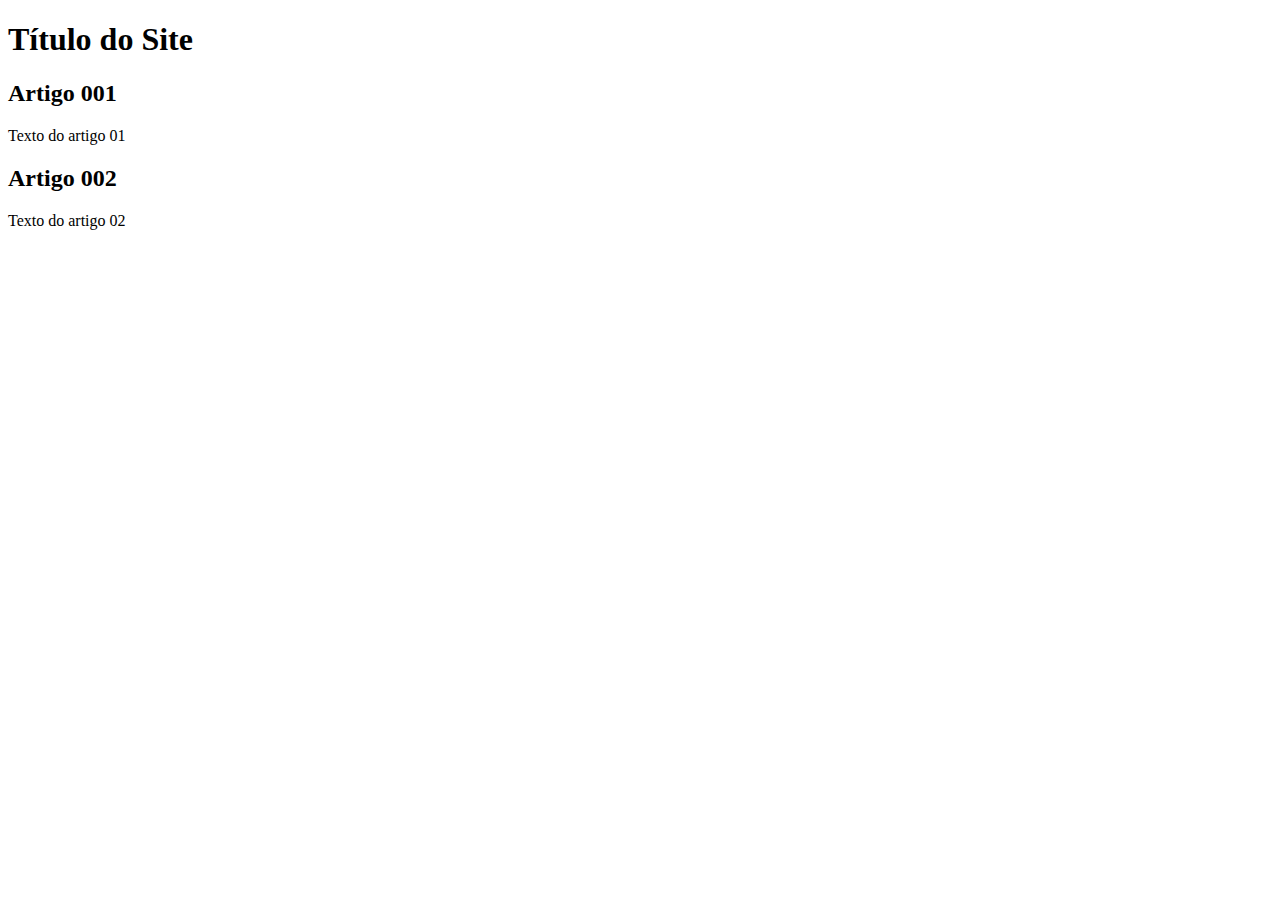
==== index.html @ 83baaf00 "add index" ====
<!DOCTYPE html>
<html lang="pt-BR">
<head>
    <meta charset="UTF-8">
    <meta http-equiv="X-UA-Compatible" content="IE=edge">
    <meta name="viewport" content="width=device-width, initial-scale=1.0">
    <title>Título do Site</title>
</head>
<body>
    <main>
        <header>
            <h1>Título do Site</h1>
        </header>
        <article>
            <h2>Artigo 001</h2>
            <p>Texto do artigo 01</p>
        </article>
        <article>
            <h2>Artigo 002</h2>
            <p>Texto do artigo 02</p>
        </article>        
    </main>
</body>
</html>
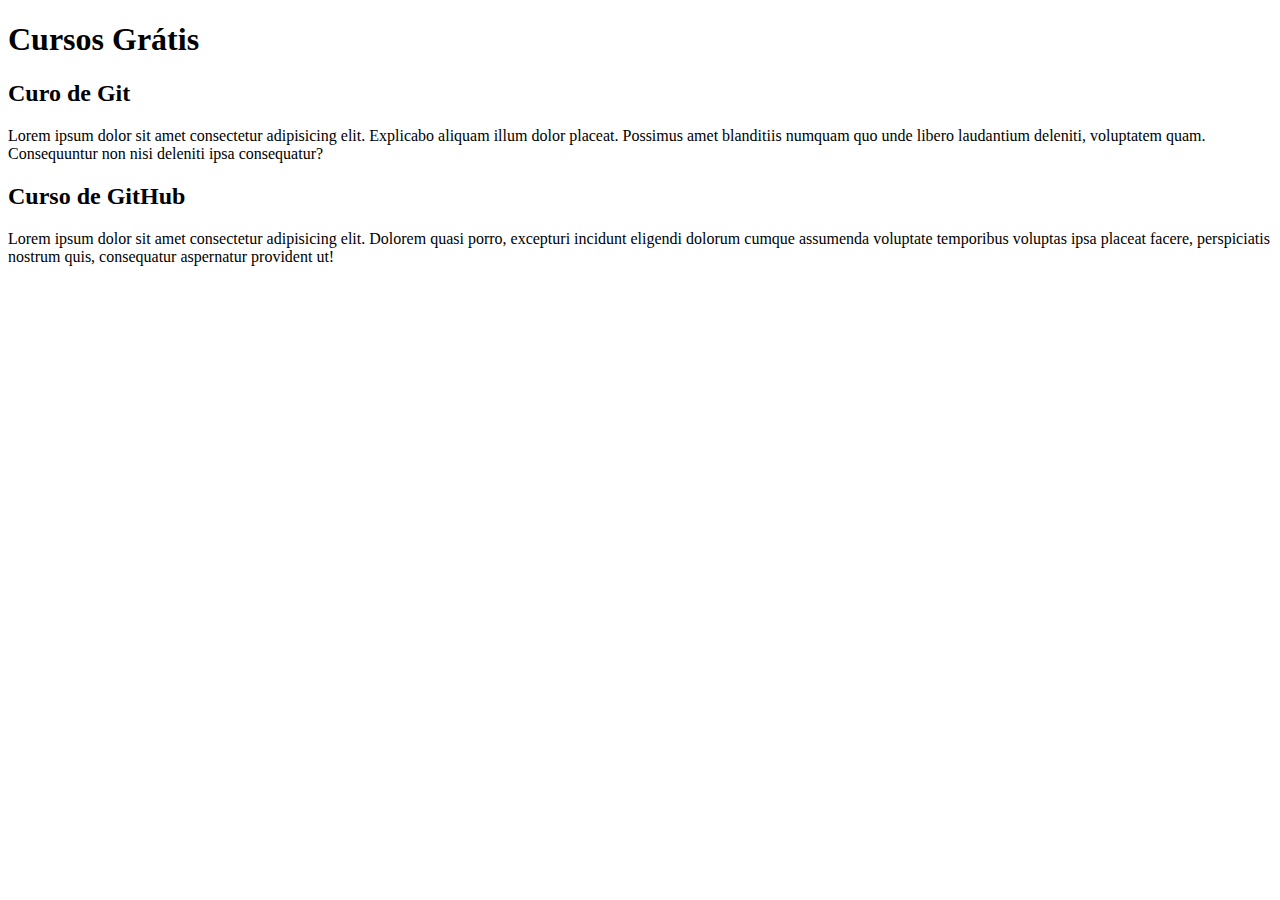
==== commit b79f5022: "comecei a escrever conteudo" ====
--- a/index.html
+++ b/index.html
@@ -4,20 +4,20 @@
     <meta charset="UTF-8">
     <meta http-equiv="X-UA-Compatible" content="IE=edge">
     <meta name="viewport" content="width=device-width, initial-scale=1.0">
-    <title>Título do Site</title>
+    <title></title>
 </head>
 <body>
     <main>
         <header>
-            <h1>Título do Site</h1>
+            <h1>Cursos Grátis</h1>
         </header>
         <article>
-            <h2>Artigo 001</h2>
-            <p>Texto do artigo 01</p>
+            <h2>Curo de Git</h2>
+            <p>Lorem ipsum dolor sit amet consectetur adipisicing elit. Explicabo aliquam illum dolor placeat. Possimus amet blanditiis numquam quo unde libero laudantium deleniti, voluptatem quam. Consequuntur non nisi deleniti ipsa consequatur?</p>
         </article>
         <article>
-            <h2>Artigo 002</h2>
-            <p>Texto do artigo 02</p>
+            <h2>Curso de GitHub</h2>
+            <p>Lorem ipsum dolor sit amet consectetur adipisicing elit. Dolorem quasi porro, excepturi incidunt eligendi dolorum cumque assumenda voluptate temporibus voluptas ipsa placeat facere, perspiciatis nostrum quis, consequatur aspernatur provident ut!</p>
         </article>        
     </main>
 </body>
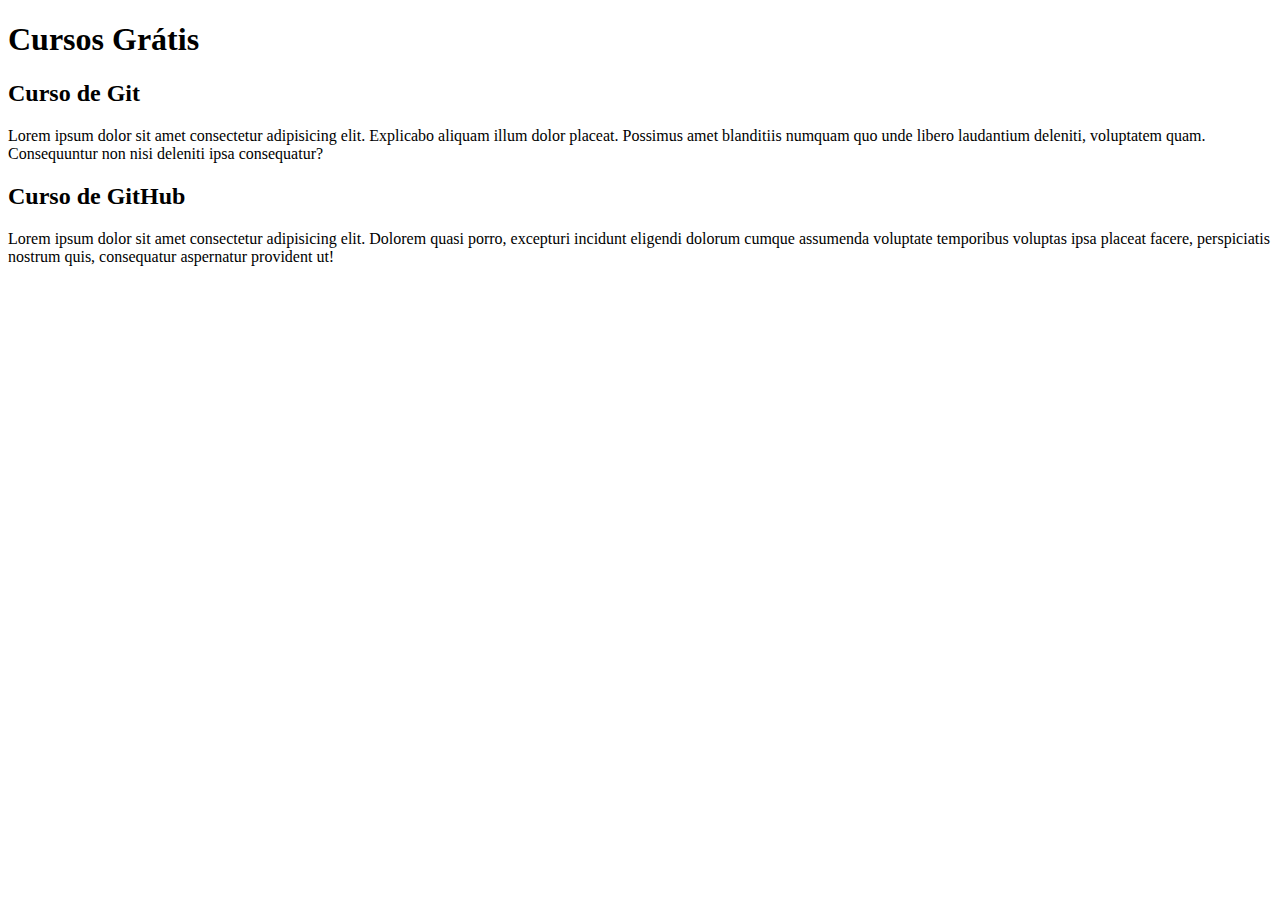
==== commit abfefa5a: "Update index.html" ====
--- a/index.html
+++ b/index.html
@@ -12,7 +12,7 @@
             <h1>Cursos Grátis</h1>
         </header>
         <article>
-            <h2>Curo de Git</h2>
+            <h2>Curso de Git</h2>
             <p>Lorem ipsum dolor sit amet consectetur adipisicing elit. Explicabo aliquam illum dolor placeat. Possimus amet blanditiis numquam quo unde libero laudantium deleniti, voluptatem quam. Consequuntur non nisi deleniti ipsa consequatur?</p>
         </article>
         <article>
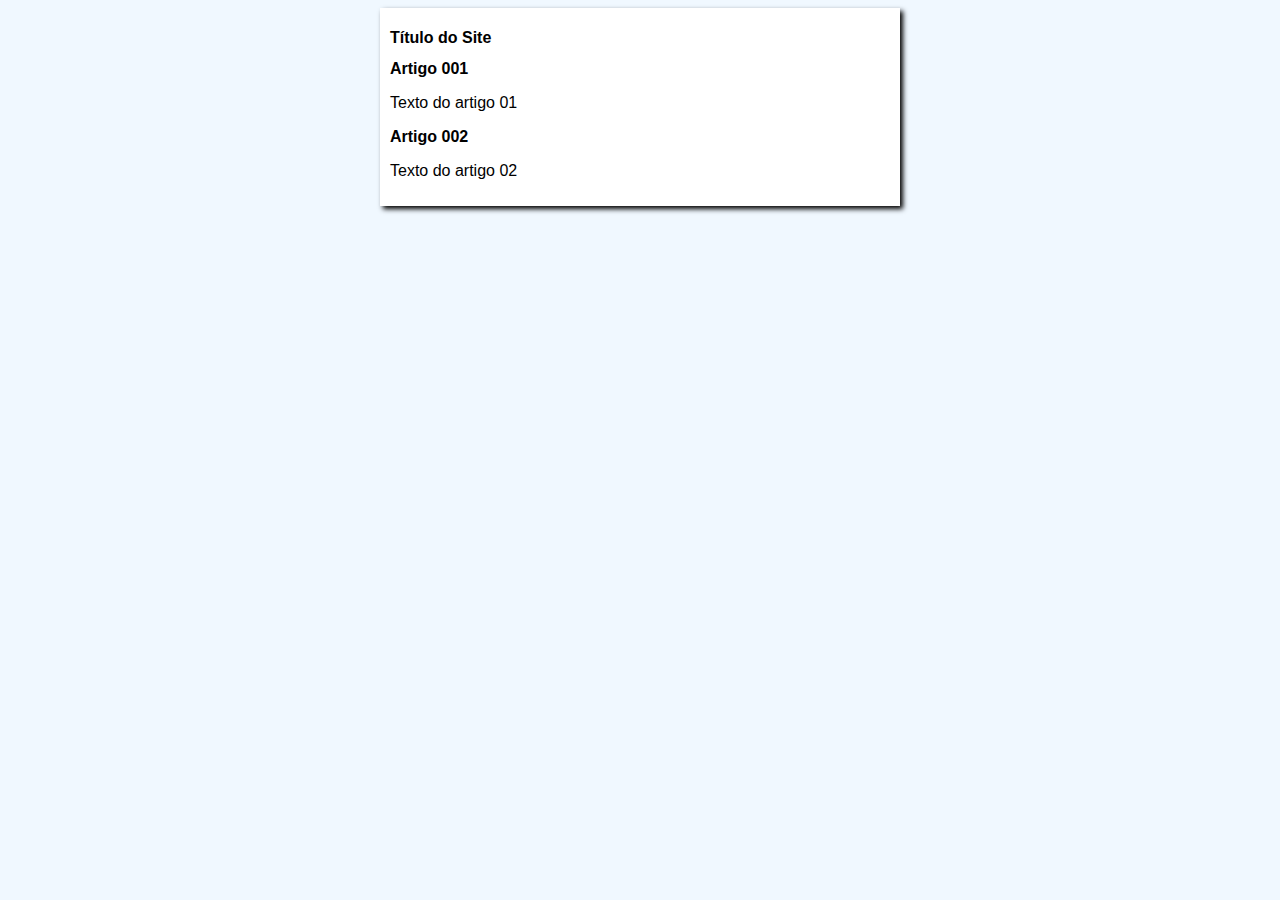
==== commit 23866dde: "iniciei o design" ====
--- a/index.html
+++ b/index.html
@@ -4,20 +4,21 @@
     <meta charset="UTF-8">
     <meta http-equiv="X-UA-Compatible" content="IE=edge">
     <meta name="viewport" content="width=device-width, initial-scale=1.0">
-    <title></title>
+    <title>Título do Site</title>
+    <link rel="stylesheet" href="estilos/style.css">
 </head>
 <body>
     <main>
         <header>
-            <h1>Cursos Grátis</h1>
+            <h1>Título do Site</h1>
         </header>
         <article>
-            <h2>Curso de Git</h2>
-            <p>Lorem ipsum dolor sit amet consectetur adipisicing elit. Explicabo aliquam illum dolor placeat. Possimus amet blanditiis numquam quo unde libero laudantium deleniti, voluptatem quam. Consequuntur non nisi deleniti ipsa consequatur?</p>
+            <h2>Artigo 001</h2>
+            <p>Texto do artigo 01</p>
         </article>
         <article>
-            <h2>Curso de GitHub</h2>
-            <p>Lorem ipsum dolor sit amet consectetur adipisicing elit. Dolorem quasi porro, excepturi incidunt eligendi dolorum cumque assumenda voluptate temporibus voluptas ipsa placeat facere, perspiciatis nostrum quis, consequatur aspernatur provident ut!</p>
+            <h2>Artigo 002</h2>
+            <p>Texto do artigo 02</p>
         </article>        
     </main>
 </body>
--- a/estilos/style.css
+++ b/estilos/style.css
@@ -0,0 +1,15 @@
+*{
+    font-family: Arial, Helvetica, sans-serif;
+    font-size: 16px;
+}
+body {
+    background-color: aliceblue;
+}
+main {
+    background-color: white;
+    width: 500px;   
+    margin: auto;
+    padding: 10px;
+    box-shadow: 3px 3px 5px black;
+
+}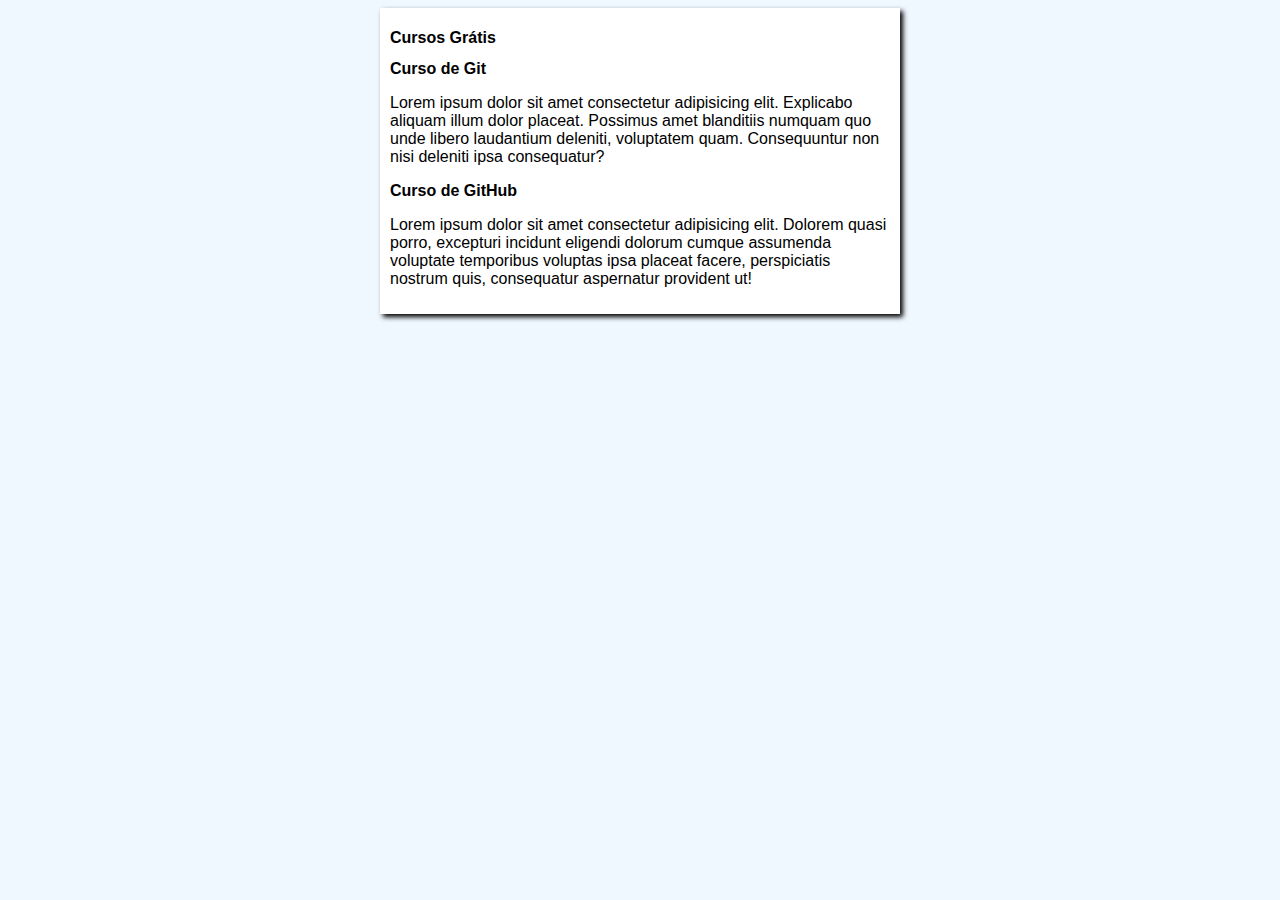
==== commit 0b12e819: "Merge branch 'conteudo'" ====
--- a/index.html
+++ b/index.html
@@ -10,15 +10,15 @@
 <body>
     <main>
         <header>
-            <h1>Título do Site</h1>
+            <h1>Cursos Grátis</h1>
         </header>
         <article>
-            <h2>Artigo 001</h2>
-            <p>Texto do artigo 01</p>
+            <h2>Curso de Git</h2>
+            <p>Lorem ipsum dolor sit amet consectetur adipisicing elit. Explicabo aliquam illum dolor placeat. Possimus amet blanditiis numquam quo unde libero laudantium deleniti, voluptatem quam. Consequuntur non nisi deleniti ipsa consequatur?</p>
         </article>
         <article>
-            <h2>Artigo 002</h2>
-            <p>Texto do artigo 02</p>
+            <h2>Curso de GitHub</h2>
+            <p>Lorem ipsum dolor sit amet consectetur adipisicing elit. Dolorem quasi porro, excepturi incidunt eligendi dolorum cumque assumenda voluptate temporibus voluptas ipsa placeat facere, perspiciatis nostrum quis, consequatur aspernatur provident ut!</p>
         </article>        
     </main>
 </body>
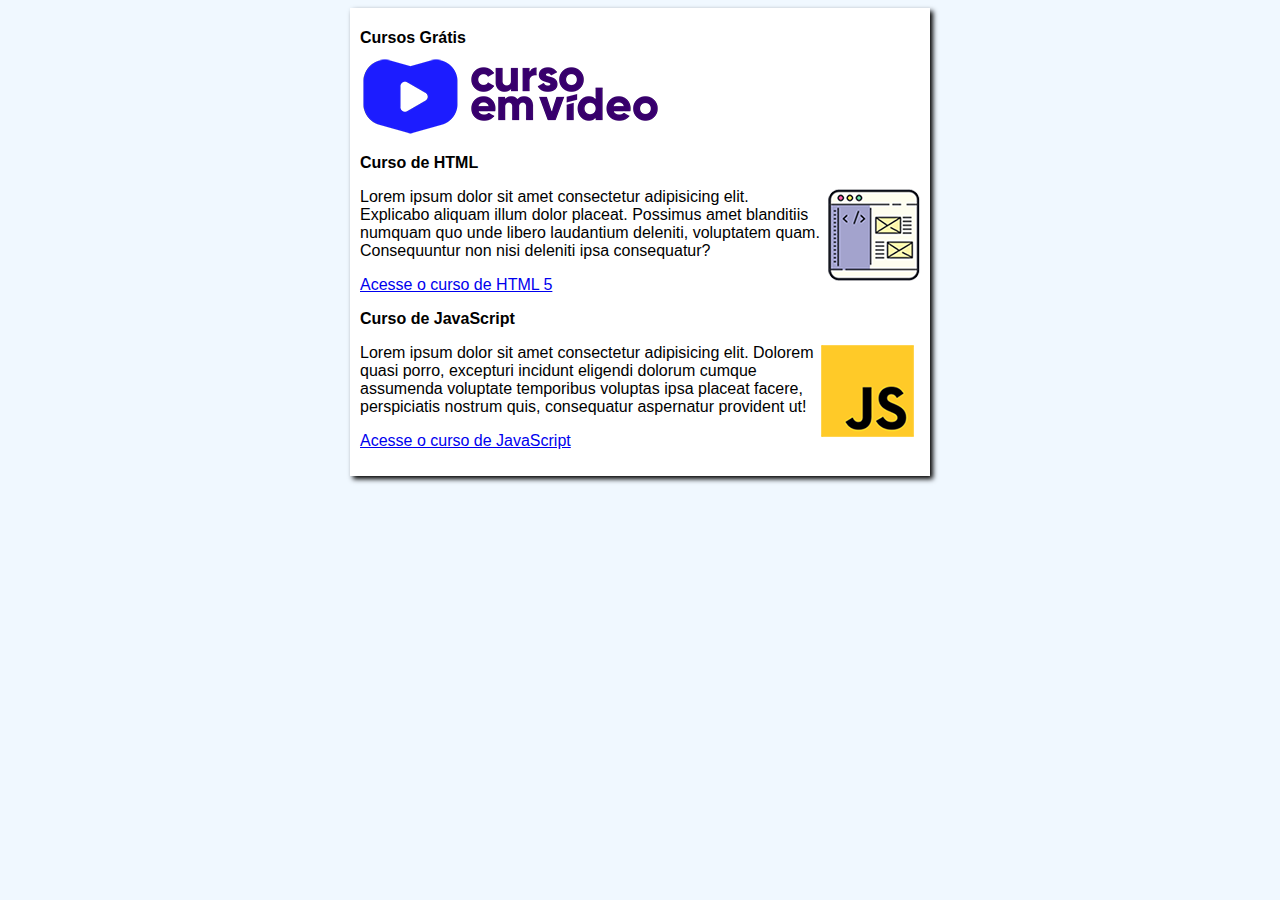
==== commit d9d626a8: "Atualização completa site" ====
--- a/index.html
+++ b/index.html
@@ -11,14 +11,19 @@
     <main>
         <header>
             <h1>Cursos Grátis</h1>
+            <img src="imagens/curso-em-video-cor.png" alt="Curso em video">
         </header>
         <article>
-            <h2>Curso de Git</h2>
+            <h2>Curso de HTML</h2>
+            <img class="lado" src="imagens/curso-html-css.png" alt="curso de html">
             <p>Lorem ipsum dolor sit amet consectetur adipisicing elit. Explicabo aliquam illum dolor placeat. Possimus amet blanditiis numquam quo unde libero laudantium deleniti, voluptatem quam. Consequuntur non nisi deleniti ipsa consequatur?</p>
+            <p><a href="curso.html">Acesse o curso de HTML 5</a></p>
         </article>
         <article>
-            <h2>Curso de GitHub</h2>
+            <h2>Curso de JavaScript</h2>
+            <img class="lado" src="imagens/curso-javascript.png" alt="Curso de JavaScript">
             <p>Lorem ipsum dolor sit amet consectetur adipisicing elit. Dolorem quasi porro, excepturi incidunt eligendi dolorum cumque assumenda voluptate temporibus voluptas ipsa placeat facere, perspiciatis nostrum quis, consequatur aspernatur provident ut!</p>
+            <p><a href="cursoJS.html">Acesse o curso de JavaScript</a></p>
         </article>        
     </main>
 </body>
--- a/estilos/style.css
+++ b/estilos/style.css
@@ -7,9 +7,13 @@
 }
 main {
     background-color: white;
-    width: 500px;   
+    width: 560px;   
     margin: auto;
     padding: 10px;
     box-shadow: 3px 3px 5px black;
 
+}
+
+img.lado {
+    float: right;
 }